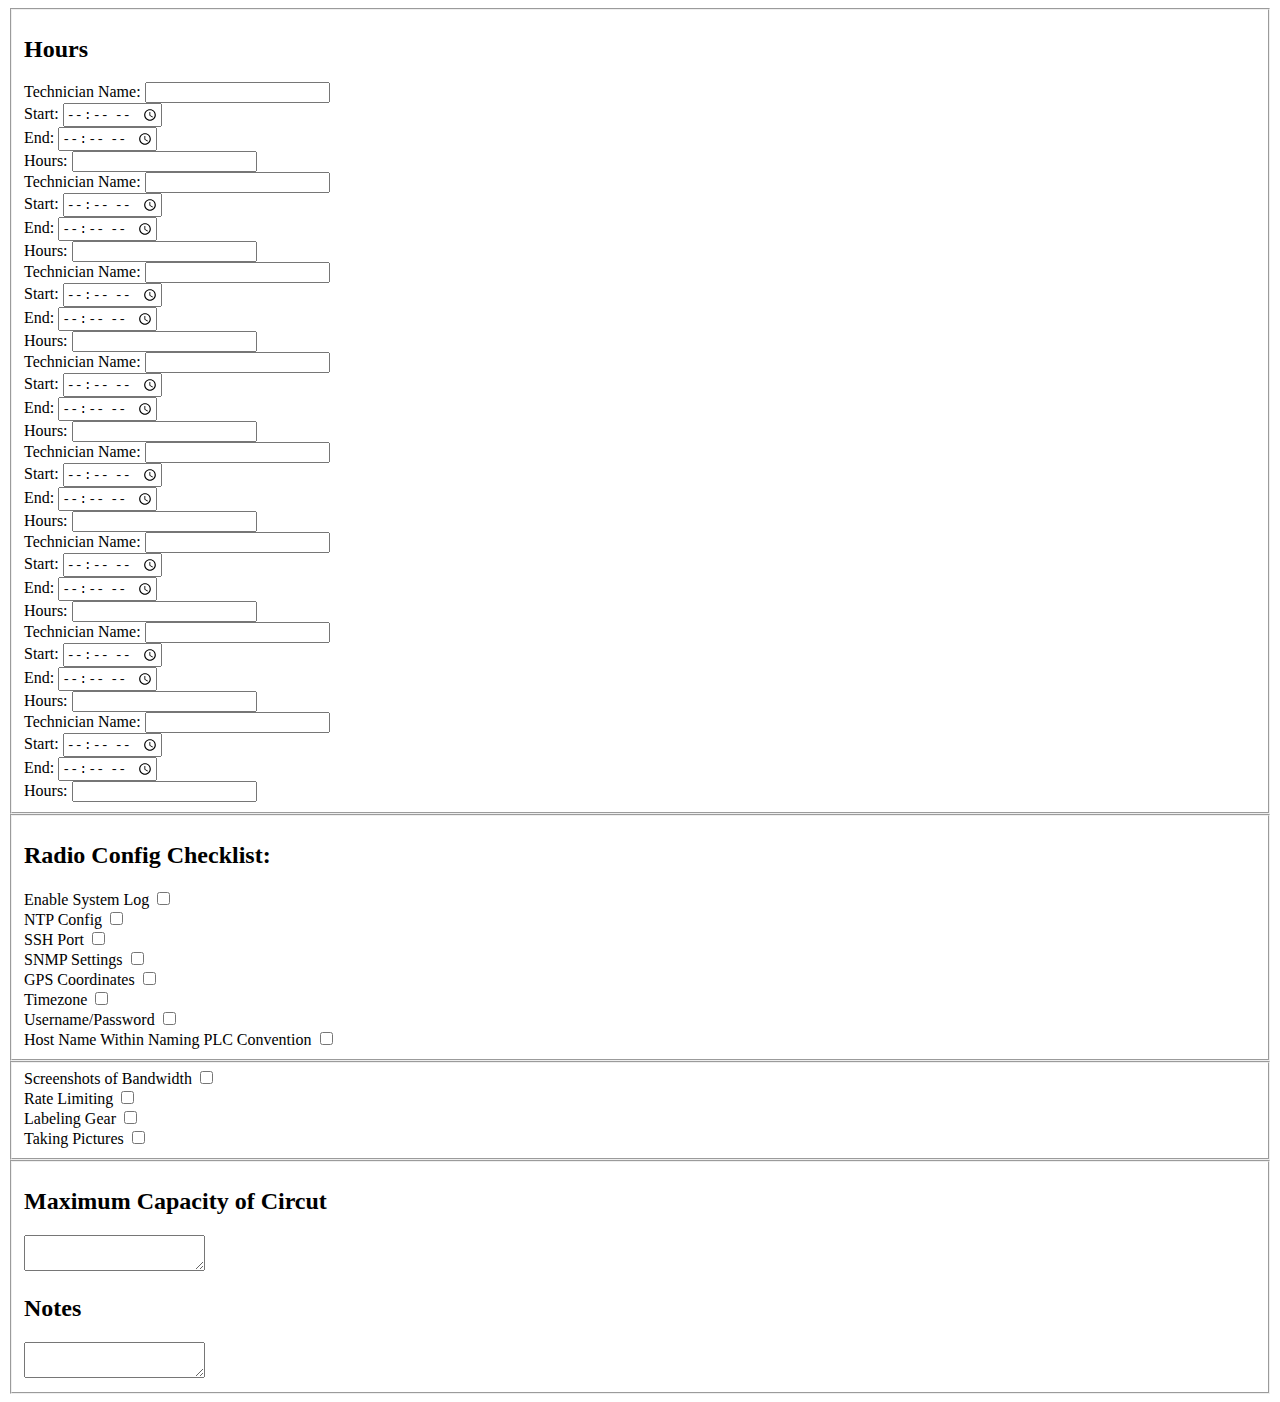
==== cpe.html @ 8f268c2c "Add files via upload" ====
<!DOCTYPE html>
<head>
	<title>CPE Install</title>
</head>
<body>
	<form action="/php" name="cpe">
		<fieldset id="hours">
			<h2>Hours</h2>
			<label>Technician Name:</label>
			<input type="text" name="name">
			<br />
			<label>Start:</label>
			<input type="time" name="name">
			<br />
			<label>End:</label>
			<input type="time" name="phone">
			<br />
			<label>Hours:</label>
			<input type="text" name="email">
			<br />
			<label>Technician Name:</label>
			<input type="text" name="name">
			<br />
			<label>Start:</label>
			<input type="time" name="name">
			<br />
			<label>End:</label>
			<input type="time" name="phone">
			<br />
			<label>Hours:</label>
			<input type="text" name="email">
			<br />
			<label>Technician Name:</label>
			<input type="text" name="name">
			<br />
			<label>Start:</label>
			<input type="time" name="name">
			<br />
			<label>End:</label>
			<input type="time" name="phone">
			<br />
			<label>Hours:</label>
			<input type="text" name="email">
			<br />
			<label>Technician Name:</label>
			<input type="text" name="name">
			<br />
			<label>Start:</label>
			<input type="time" name="name">
			<br />
			<label>End:</label>
			<input type="time" name="phone">
			<br />
			<label>Hours:</label>
			<input type="text" name="email">
			<br />
			<label>Technician Name:</label>
			<input type="text" name="name">
			<br />
			<label>Start:</label>
			<input type="time" name="name">
			<br />
			<label>End:</label>
			<input type="time" name="phone">
			<br />
			<label>Hours:</label>
			<input type="text" name="email">
			<br />
			<label>Technician Name:</label>
			<input type="text" name="name">
			<br />
			<label>Start:</label>
			<input type="time" name="name">
			<br />
			<label>End:</label>
			<input type="time" name="phone">
			<br />
			<label>Hours:</label>
			<input type="text" name="email">
			<br />
			<label>Technician Name:</label>
			<input type="text" name="name">
			<br />
			<label>Start:</label>
			<input type="time" name="name">
			<br />
			<label>End:</label>
			<input type="time" name="phone">
			<br />
			<label>Hours:</label>
			<input type="text" name="email">
			<br />
			<label>Technician Name:</label>
			<input type="text" name="name">
			<br />
			<label>Start:</label>
			<input type="time" name="name">
			<br />
			<label>End:</label>
			<input type="time" name="phone">
			<br />
			<label>Hours:</label>
			<input type="text" name="email">
		</fieldset>
		<fieldset id="radio">
			<h2>Radio Config Checklist:</h2>
			<label>Enable System Log</label>
			<input type="checkbox" name="g">
			<br />
			<label>NTP Config</label>
			<input type="checkbox" name="g">
			<br />
			<label>SSH Port</label>
			<input type="checkbox" name="g">
			<br />
			<label>SNMP Settings</label>
			<input type="checkbox" name="g">
			<br />
			<label>GPS Coordinates</label>
			<input type="checkbox" name="g">
			<br />
			<label>Timezone</label>
			<input type="checkbox" name="g">
			<br />
			<label>Username/Password</label>
			<input type="checkbox" name="g">
			<br />
			<label>Host Name Within Naming PLC Convention</label>
			<input type="checkbox" name="g">
		</fieldset>
		<fieldset id="checklist">
			<label>Screenshots of Bandwidth</label>
			<input type="checkbox" name="g">
			<br />
			<label>Rate Limiting</label>
			<input type="checkbox" name="g">
			<br />
			<label>Labeling Gear</label>
			<input type="checkbox" name="g">
			<br />
			<label>Taking Pictures</label>
			<input type="checkbox" name="g">
		</fieldset>
		<fieldset id="notes">
			<h2>Maximum Capacity of Circut</h2>
			<textarea name="circuit" form="cpe">
			</textarea>
			<h2>Notes</h2>
			<textarea name="notes" form="cpe">
			</textarea>
		</fieldset>
	</form>
</body>
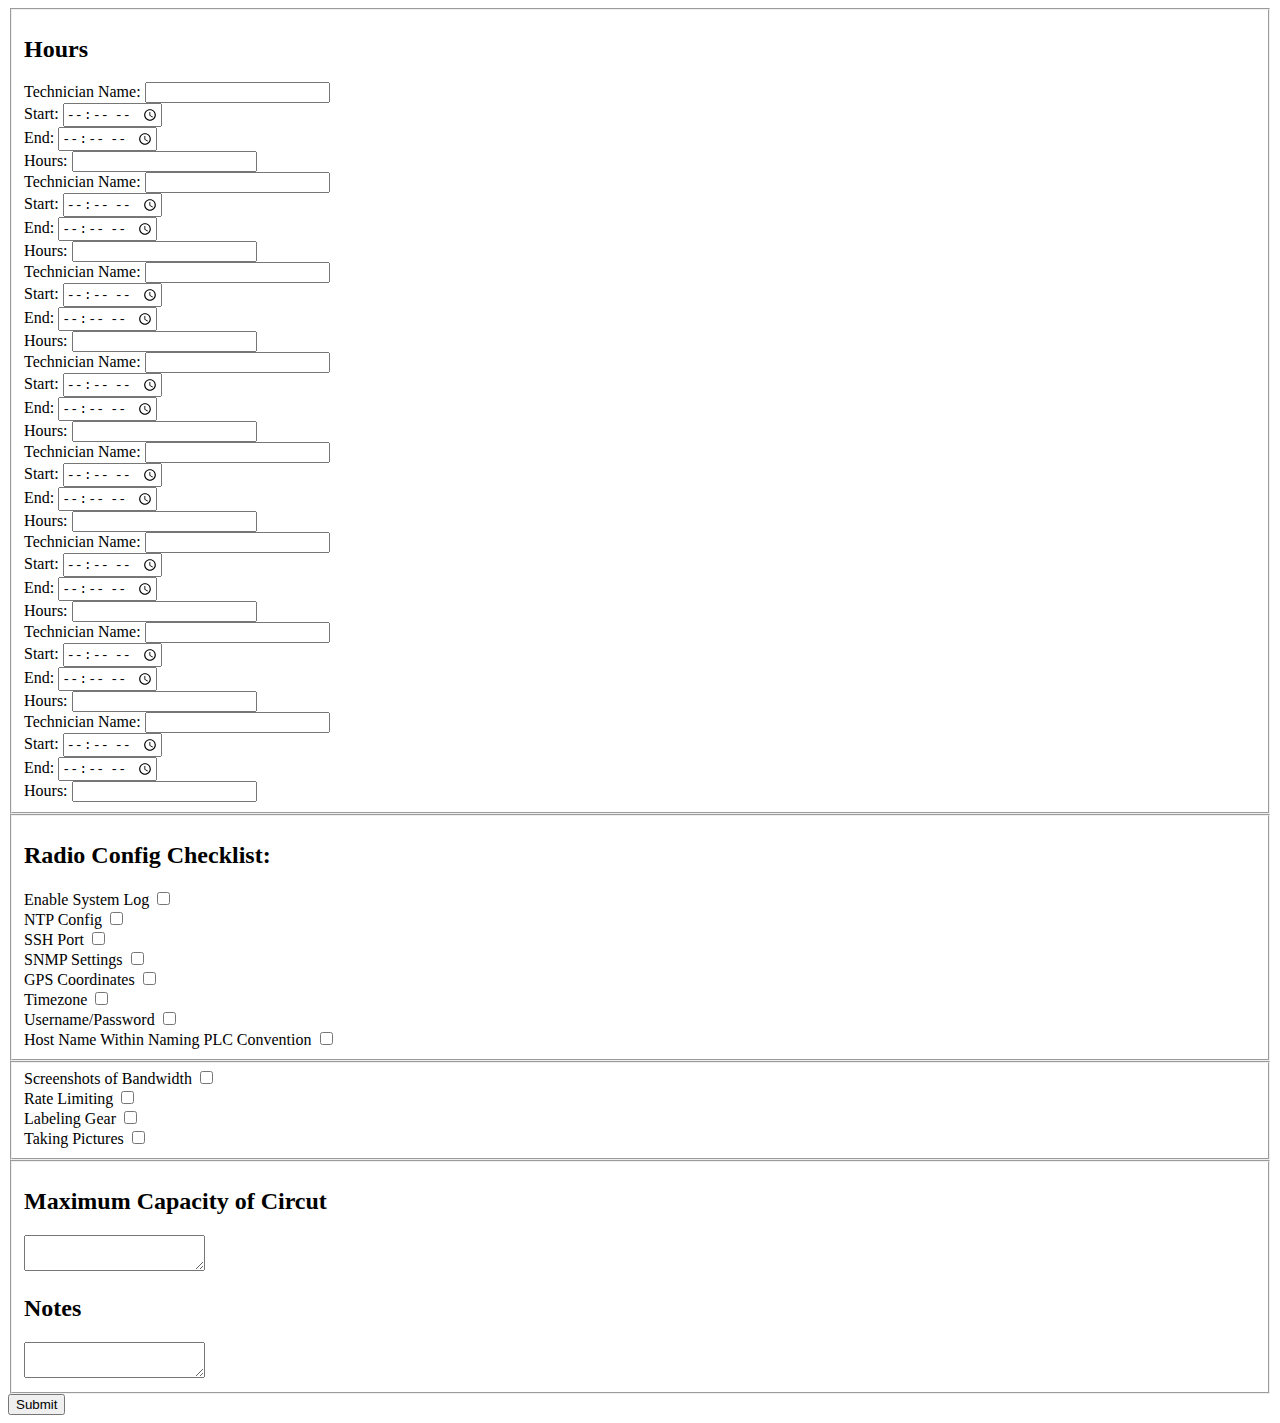
==== commit 3b83c563: "Update cpe.html" ====
--- a/cpe.html
+++ b/cpe.html
@@ -3,7 +3,7 @@
 	<title>CPE Install</title>
 </head>
 <body>
-	<form action="/php" name="cpe">
+	<form action="/php" method="post" name="cpe">
 		<fieldset id="hours">
 			<h2>Hours</h2>
 			<label>Technician Name:</label>
@@ -149,5 +149,6 @@
 			<textarea name="notes" form="cpe">
 			</textarea>
 		</fieldset>
+		<input type="submit" value="Submit">
 	</form>
-</body>+</body>
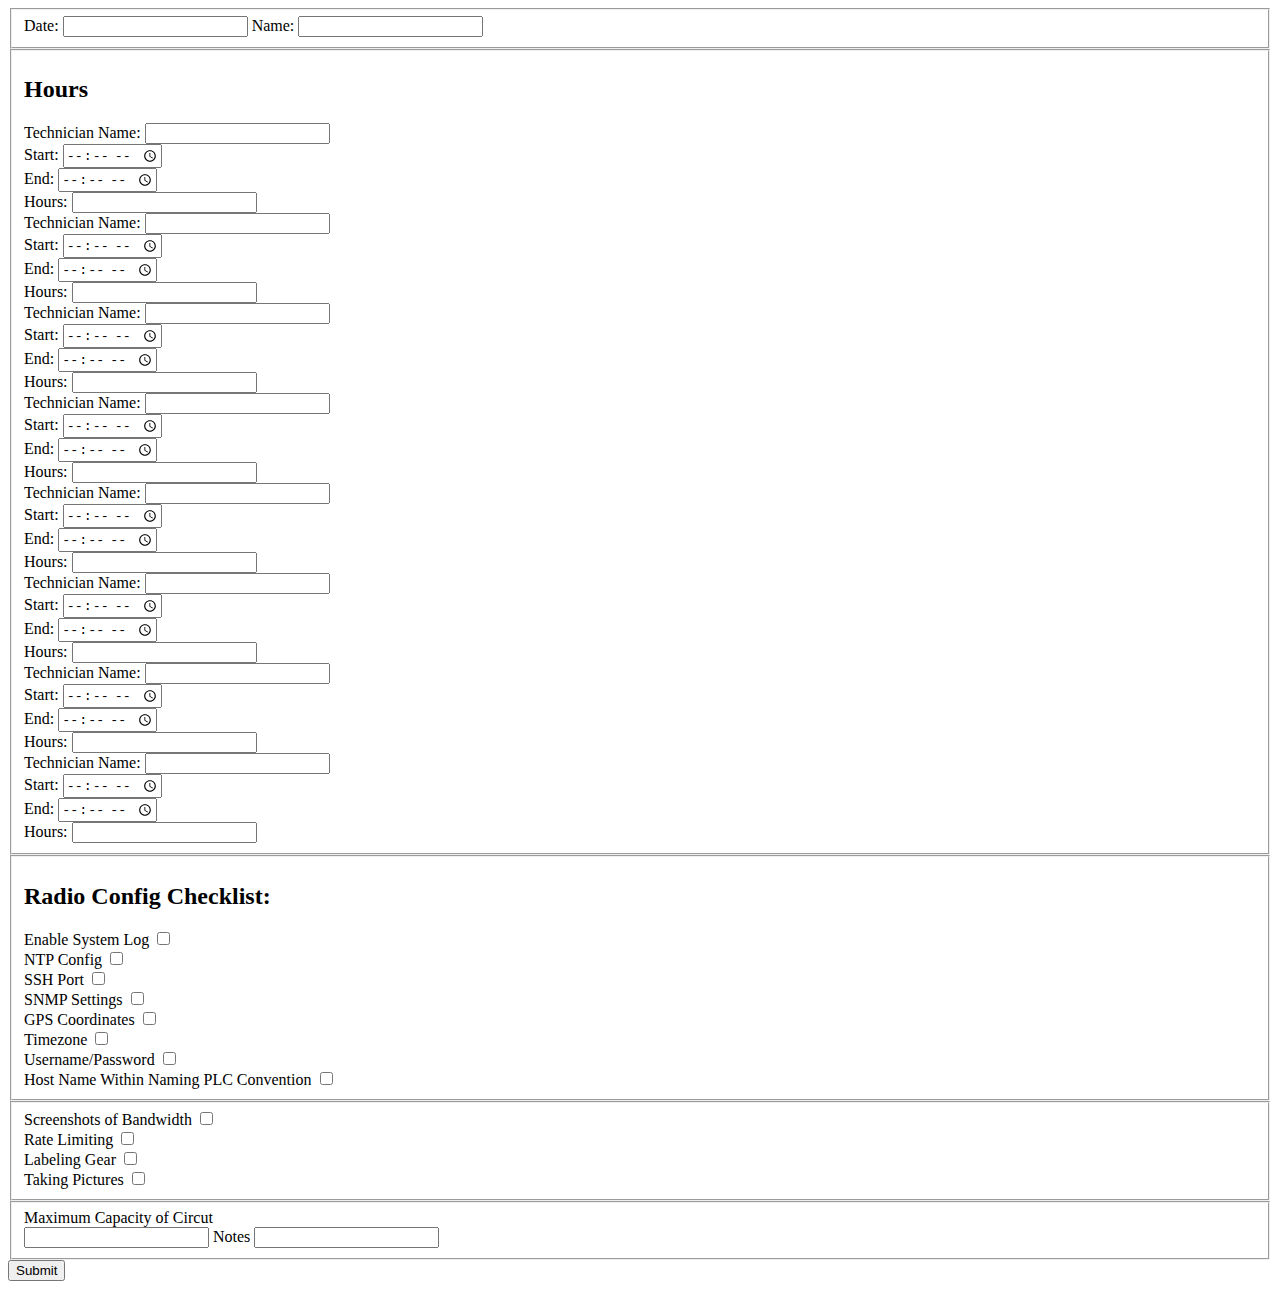
==== commit 7dd78e3f: "Add files via upload" ====
--- a/cpe.html
+++ b/cpe.html
@@ -3,152 +3,158 @@
 	<title>CPE Install</title>
 </head>
 <body>
-	<form action="/php" method="post" name="cpe">
+	<form action="submitCPE.php" method="post" name="cpe">
+		<input type="hidden" name="vl1" value="1">
+		<fieldset id="opener">
+			<label>Date:</label>
+			<input type="text" name="vl2">
+			<label>Name:</label>
+			<input type="text" name="vl3">
+		</fieldset>
 		<fieldset id="hours">
 			<h2>Hours</h2>
 			<label>Technician Name:</label>
-			<input type="text" name="name">
+			<input type="text" name="vl4">
 			<br />
 			<label>Start:</label>
-			<input type="time" name="name">
+			<input type="time" name="vl5">
 			<br />
 			<label>End:</label>
-			<input type="time" name="phone">
+			<input type="time" name="vl6">
 			<br />
 			<label>Hours:</label>
-			<input type="text" name="email">
+			<input type="text" name="vl7">
 			<br />
 			<label>Technician Name:</label>
-			<input type="text" name="name">
+			<input type="text" name="vl8">
 			<br />
 			<label>Start:</label>
-			<input type="time" name="name">
+			<input type="time" name="vl9">
 			<br />
 			<label>End:</label>
-			<input type="time" name="phone">
+			<input type="time" name="vl10">
 			<br />
 			<label>Hours:</label>
-			<input type="text" name="email">
+			<input type="text" name="vl11">
 			<br />
 			<label>Technician Name:</label>
-			<input type="text" name="name">
+			<input type="text" name="vl12">
 			<br />
 			<label>Start:</label>
-			<input type="time" name="name">
+			<input type="time" name="vl13">
 			<br />
 			<label>End:</label>
-			<input type="time" name="phone">
+			<input type="time" name="vl14">
 			<br />
 			<label>Hours:</label>
-			<input type="text" name="email">
+			<input type="text" name="vl15">
 			<br />
 			<label>Technician Name:</label>
-			<input type="text" name="name">
+			<input type="text" name="vl16">
 			<br />
 			<label>Start:</label>
-			<input type="time" name="name">
+			<input type="time" name="vl17">
 			<br />
 			<label>End:</label>
-			<input type="time" name="phone">
+			<input type="time" name="vl18">
 			<br />
 			<label>Hours:</label>
-			<input type="text" name="email">
+			<input type="text" name="vl19">
 			<br />
 			<label>Technician Name:</label>
-			<input type="text" name="name">
+			<input type="text" name="vl20">
 			<br />
 			<label>Start:</label>
-			<input type="time" name="name">
+			<input type="time" name="vl21">
 			<br />
 			<label>End:</label>
-			<input type="time" name="phone">
+			<input type="time" name="vl22">
 			<br />
 			<label>Hours:</label>
-			<input type="text" name="email">
+			<input type="text" name="vl23">
 			<br />
 			<label>Technician Name:</label>
-			<input type="text" name="name">
+			<input type="text" name="vl24">
 			<br />
 			<label>Start:</label>
-			<input type="time" name="name">
+			<input type="time" name="vl25">
 			<br />
 			<label>End:</label>
-			<input type="time" name="phone">
+			<input type="time" name="vl26">
 			<br />
 			<label>Hours:</label>
-			<input type="text" name="email">
+			<input type="text" name="vl27">
 			<br />
 			<label>Technician Name:</label>
-			<input type="text" name="name">
+			<input type="text" name="vl28">
 			<br />
 			<label>Start:</label>
-			<input type="time" name="name">
+			<input type="time" name="vl29">
 			<br />
 			<label>End:</label>
-			<input type="time" name="phone">
+			<input type="time" name="vl30">
 			<br />
 			<label>Hours:</label>
-			<input type="text" name="email">
+			<input type="text" name="vl31">
 			<br />
 			<label>Technician Name:</label>
-			<input type="text" name="name">
+			<input type="text" name="vl32">
 			<br />
 			<label>Start:</label>
-			<input type="time" name="name">
+			<input type="time" name="vl33">
 			<br />
 			<label>End:</label>
-			<input type="time" name="phone">
+			<input type="time" name="vl34">
 			<br />
 			<label>Hours:</label>
-			<input type="text" name="email">
+			<input type="text" name="vl35">
 		</fieldset>
 		<fieldset id="radio">
 			<h2>Radio Config Checklist:</h2>
 			<label>Enable System Log</label>
-			<input type="checkbox" name="g">
+			<input type="checkbox" name="36">
 			<br />
 			<label>NTP Config</label>
-			<input type="checkbox" name="g">
+			<input type="checkbox" name="37">
 			<br />
 			<label>SSH Port</label>
-			<input type="checkbox" name="g">
+			<input type="checkbox" name="38">
 			<br />
 			<label>SNMP Settings</label>
-			<input type="checkbox" name="g">
+			<input type="checkbox" name="39">
 			<br />
 			<label>GPS Coordinates</label>
-			<input type="checkbox" name="g">
+			<input type="checkbox" name="40">
 			<br />
 			<label>Timezone</label>
-			<input type="checkbox" name="g">
+			<input type="checkbox" name="41">
 			<br />
 			<label>Username/Password</label>
-			<input type="checkbox" name="g">
+			<input type="checkbox" name="42">
 			<br />
 			<label>Host Name Within Naming PLC Convention</label>
-			<input type="checkbox" name="g">
+			<input type="checkbox" name="43">
 		</fieldset>
 		<fieldset id="checklist">
 			<label>Screenshots of Bandwidth</label>
-			<input type="checkbox" name="g">
+			<input type="checkbox" name="44">
 			<br />
 			<label>Rate Limiting</label>
-			<input type="checkbox" name="g">
+			<input type="checkbox" name="45">
 			<br />
 			<label>Labeling Gear</label>
-			<input type="checkbox" name="g">
+			<input type="checkbox" name="46">
 			<br />
 			<label>Taking Pictures</label>
-			<input type="checkbox" name="g">
+			<input type="checkbox" name="47">
 		</fieldset>
 		<fieldset id="notes">
-			<h2>Maximum Capacity of Circut</h2>
-			<textarea name="circuit" form="cpe">
-			</textarea>
-			<h2>Notes</h2>
-			<textarea name="notes" form="cpe">
-			</textarea>
+			<label>Maximum Capacity of Circut</label>
+			<br />
+			<input name="circuit" form="48">
+			<label>Notes</label>
+			<input name="notes" form="49">
 		</fieldset>
 		<input type="submit" value="Submit">
 	</form>
-</body>
+</body>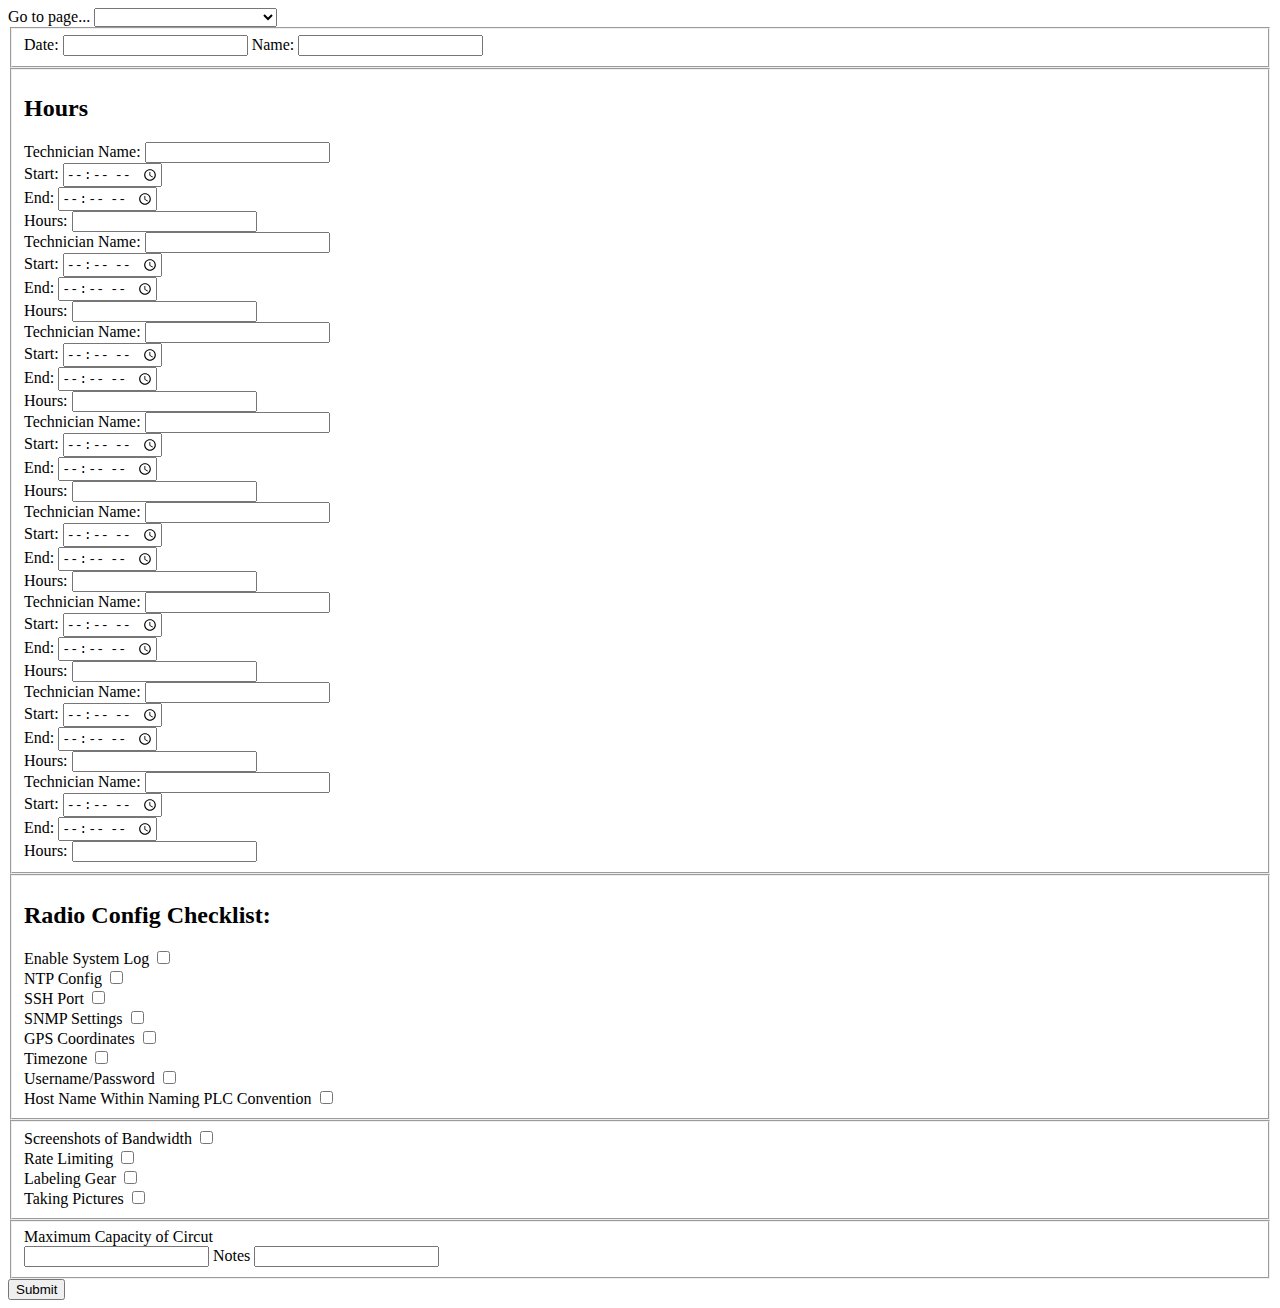
==== commit c5e47a2c: "Update cpe.html" ====
--- a/cpe.html
+++ b/cpe.html
@@ -3,6 +3,18 @@
 	<title>CPE Install</title>
 </head>
 <body>
+	Go to page...
+	<select onchange="window.location=this.options[this.selectedIndex].value">
+		<option value=""></option>
+		<option value="sales.html">Sales Call Form</option>
+		<option value="plotting.html">Plotting Form</option>
+		<option value="onsite.html">Onsite Survey</option>
+		<option value="customer.html">Customer Details</option>
+		<option value="installation.html">Installation Instructions</option>
+		<option value="cpe.html">CPE Installation</option>
+		<option value="distribution.html">Distribution Site Installation</option>
+		<option value="post.html">Post Installation</option>
+    	</select>
 	<form action="submitCPE.php" method="post" name="cpe">
 		<input type="hidden" name="vl1" value="1">
 		<fieldset id="opener">
@@ -157,4 +169,4 @@
 		</fieldset>
 		<input type="submit" value="Submit">
 	</form>
-</body>+</body>
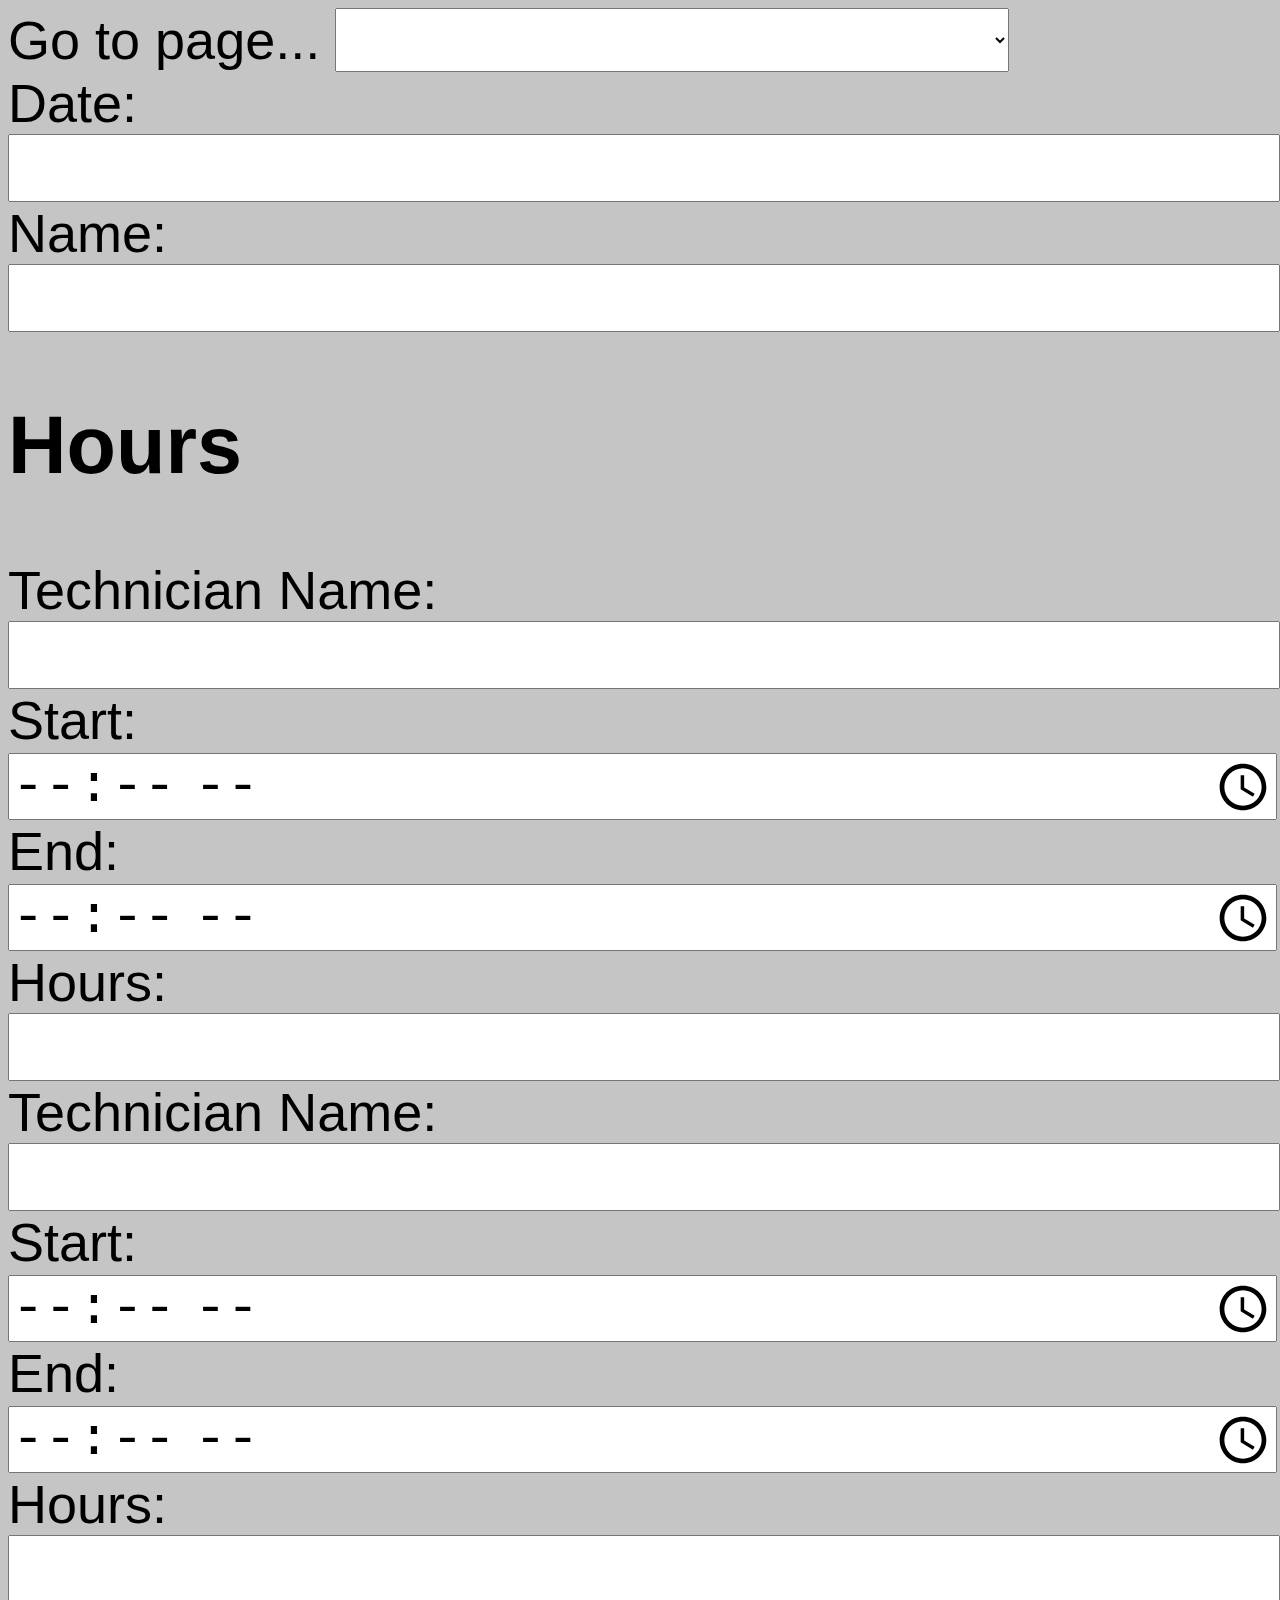
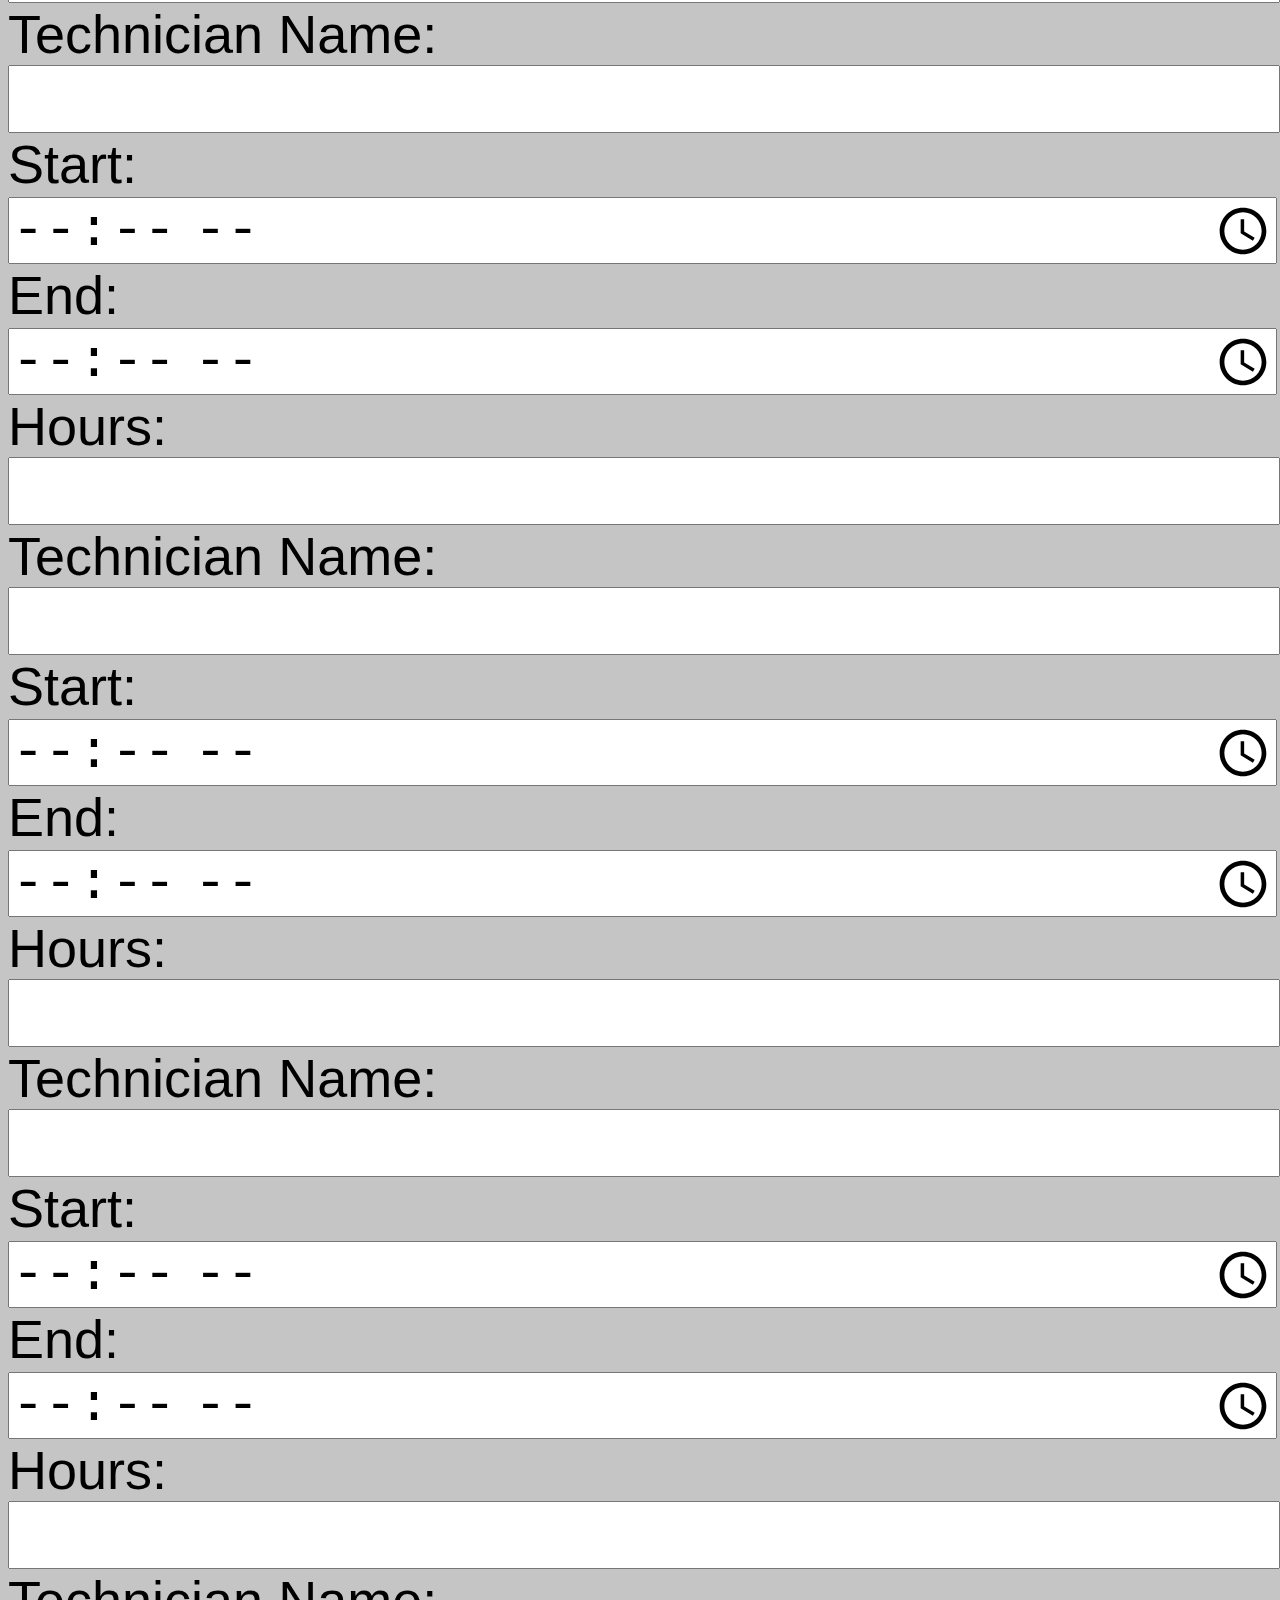
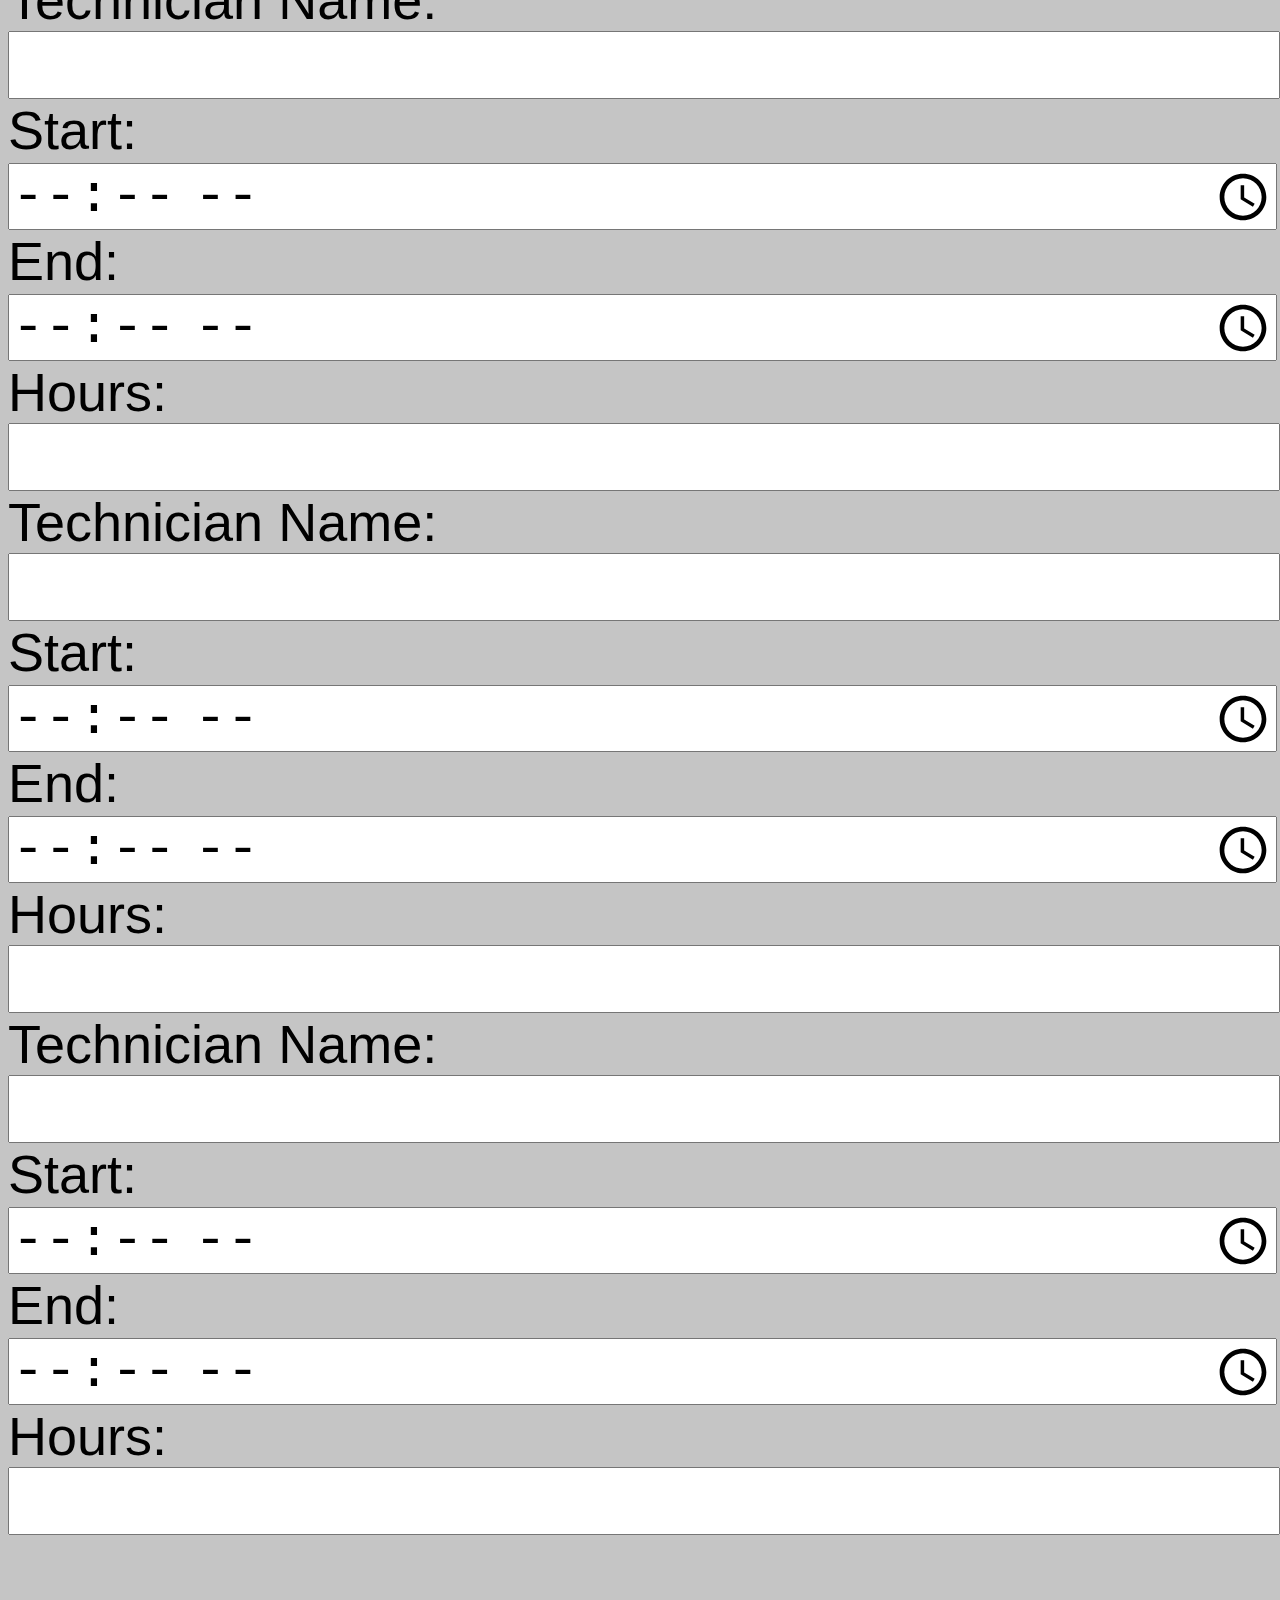
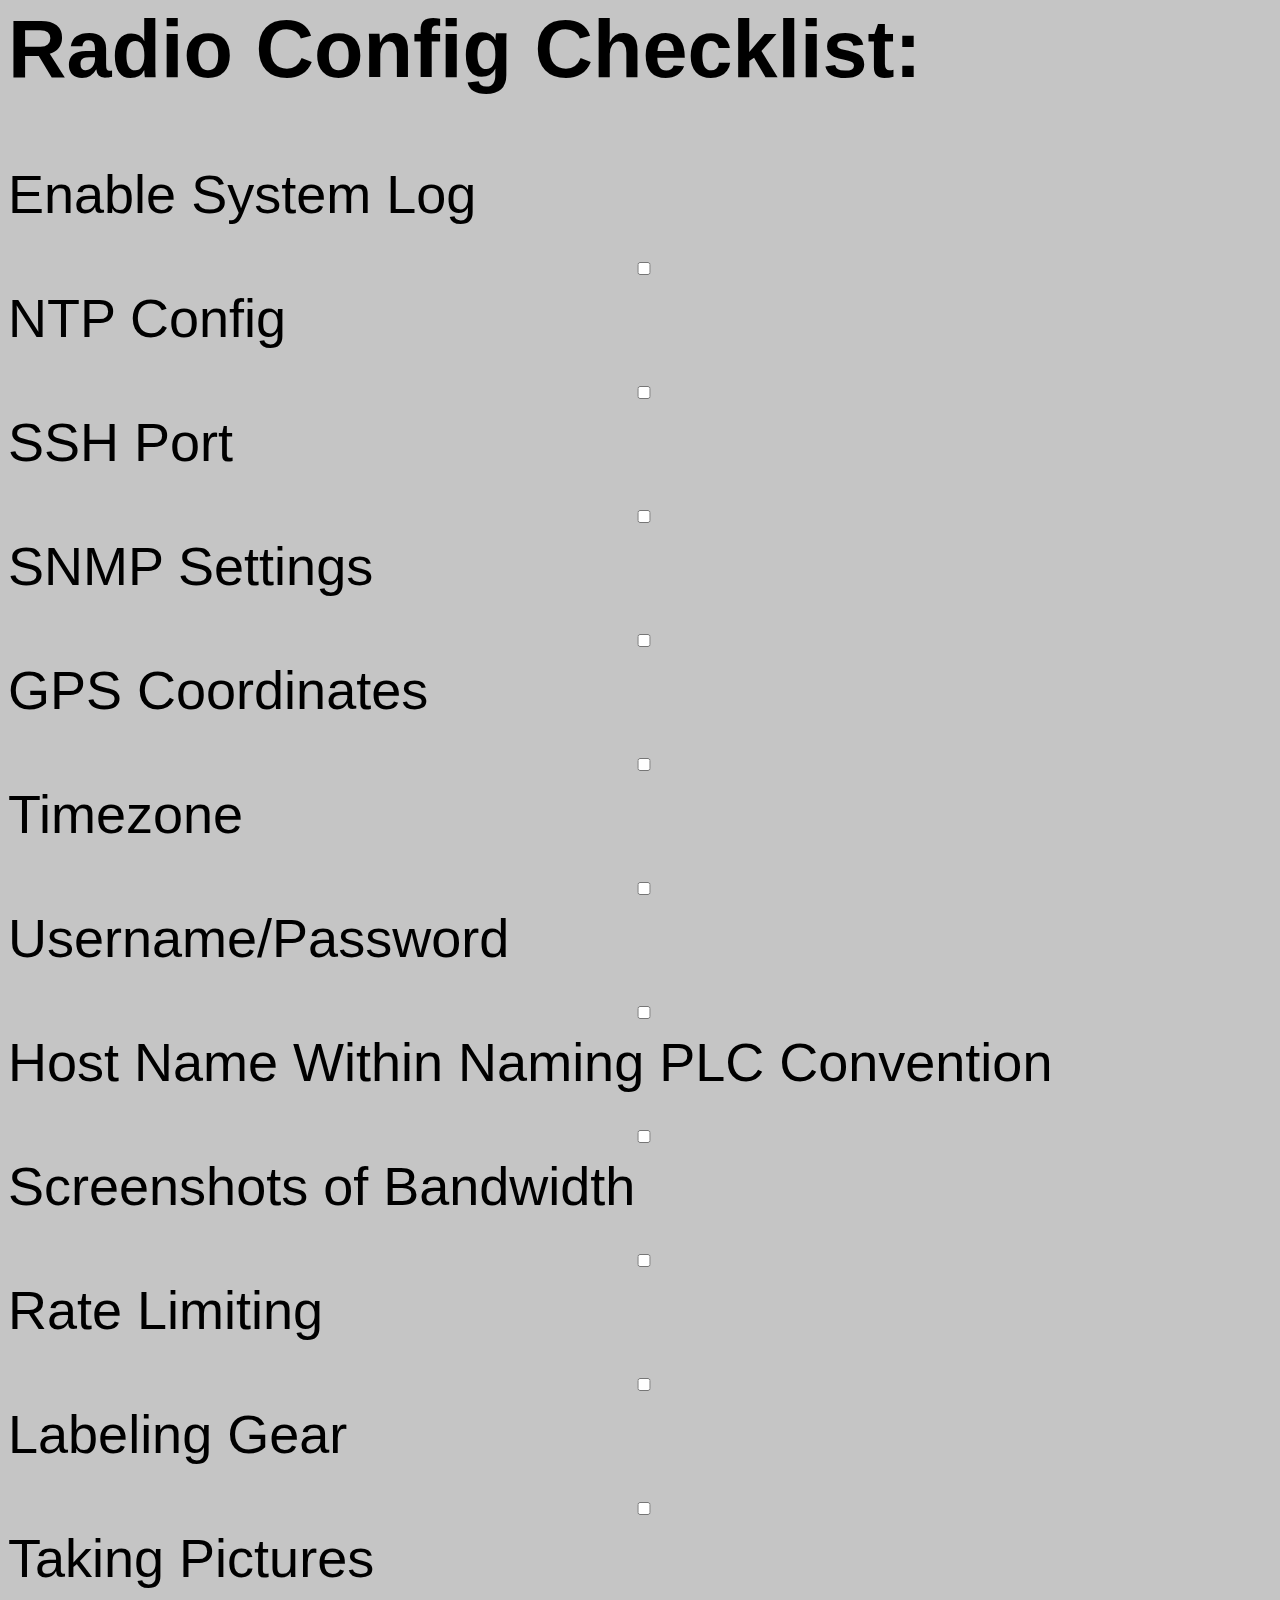
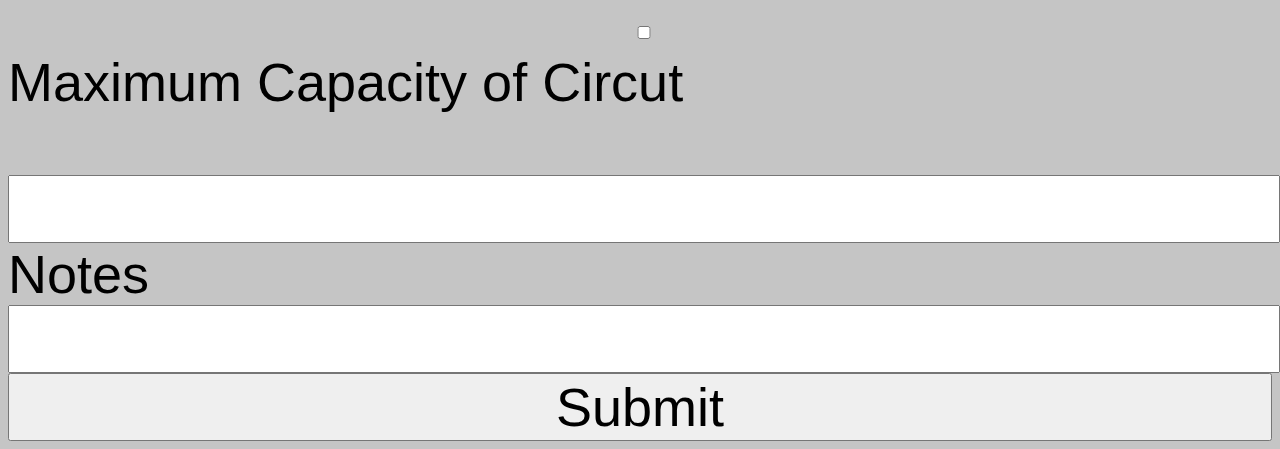
==== commit 5cda19a9: "Update cpe.html" ====
--- a/cpe.html
+++ b/cpe.html
@@ -1,6 +1,27 @@
 <!DOCTYPE html>
 <head>
 	<title>CPE Install</title>
+	<style>
+		body, html {
+			background-color: #C5C5C5;
+			font-family: sans-serif;
+		}
+		body, html, label, input, select {
+			font-size: 6vh;
+		}
+		fieldset {
+			width: 100%;
+			border: none;
+			padding: 0;
+			margin: 0;
+		}
+		label {
+			display: block;
+		}
+		input {
+			width: 100%;
+		}
+	</style>
 </head>
 <body>
 	Go to page...
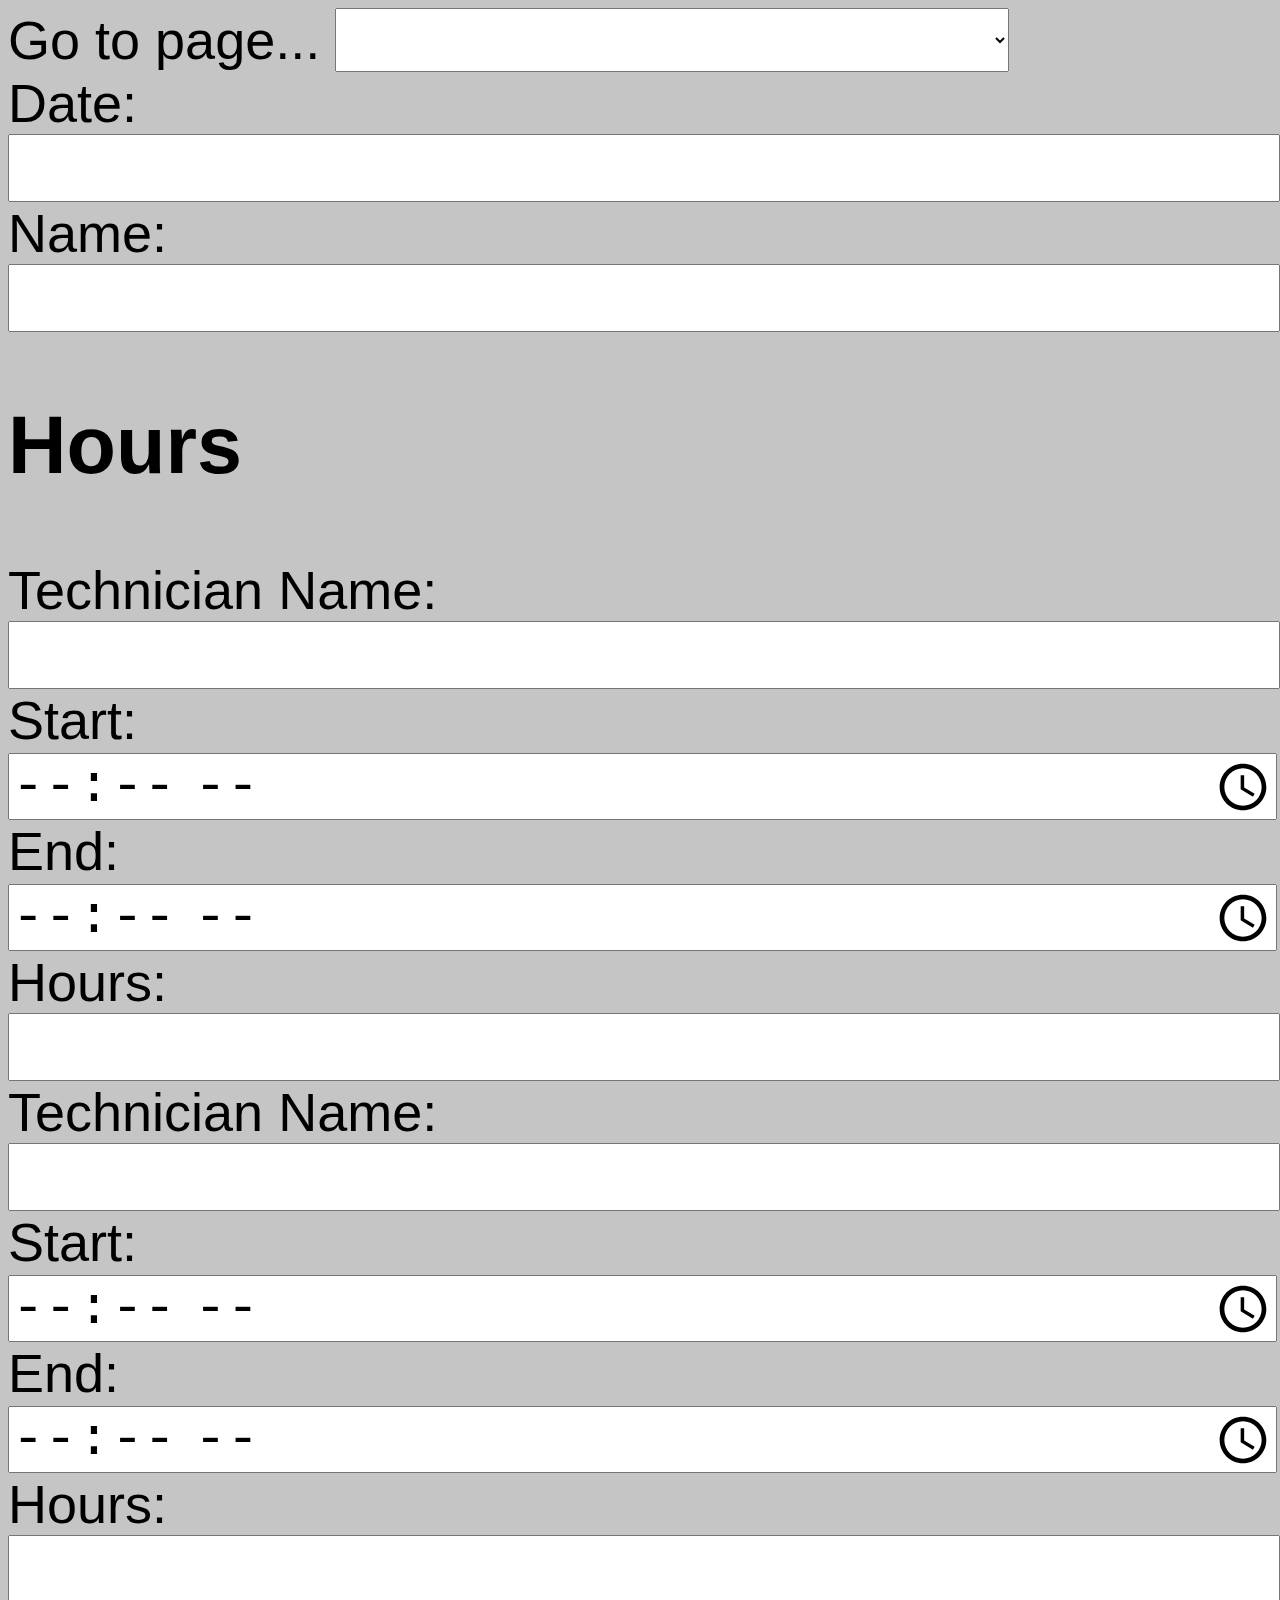
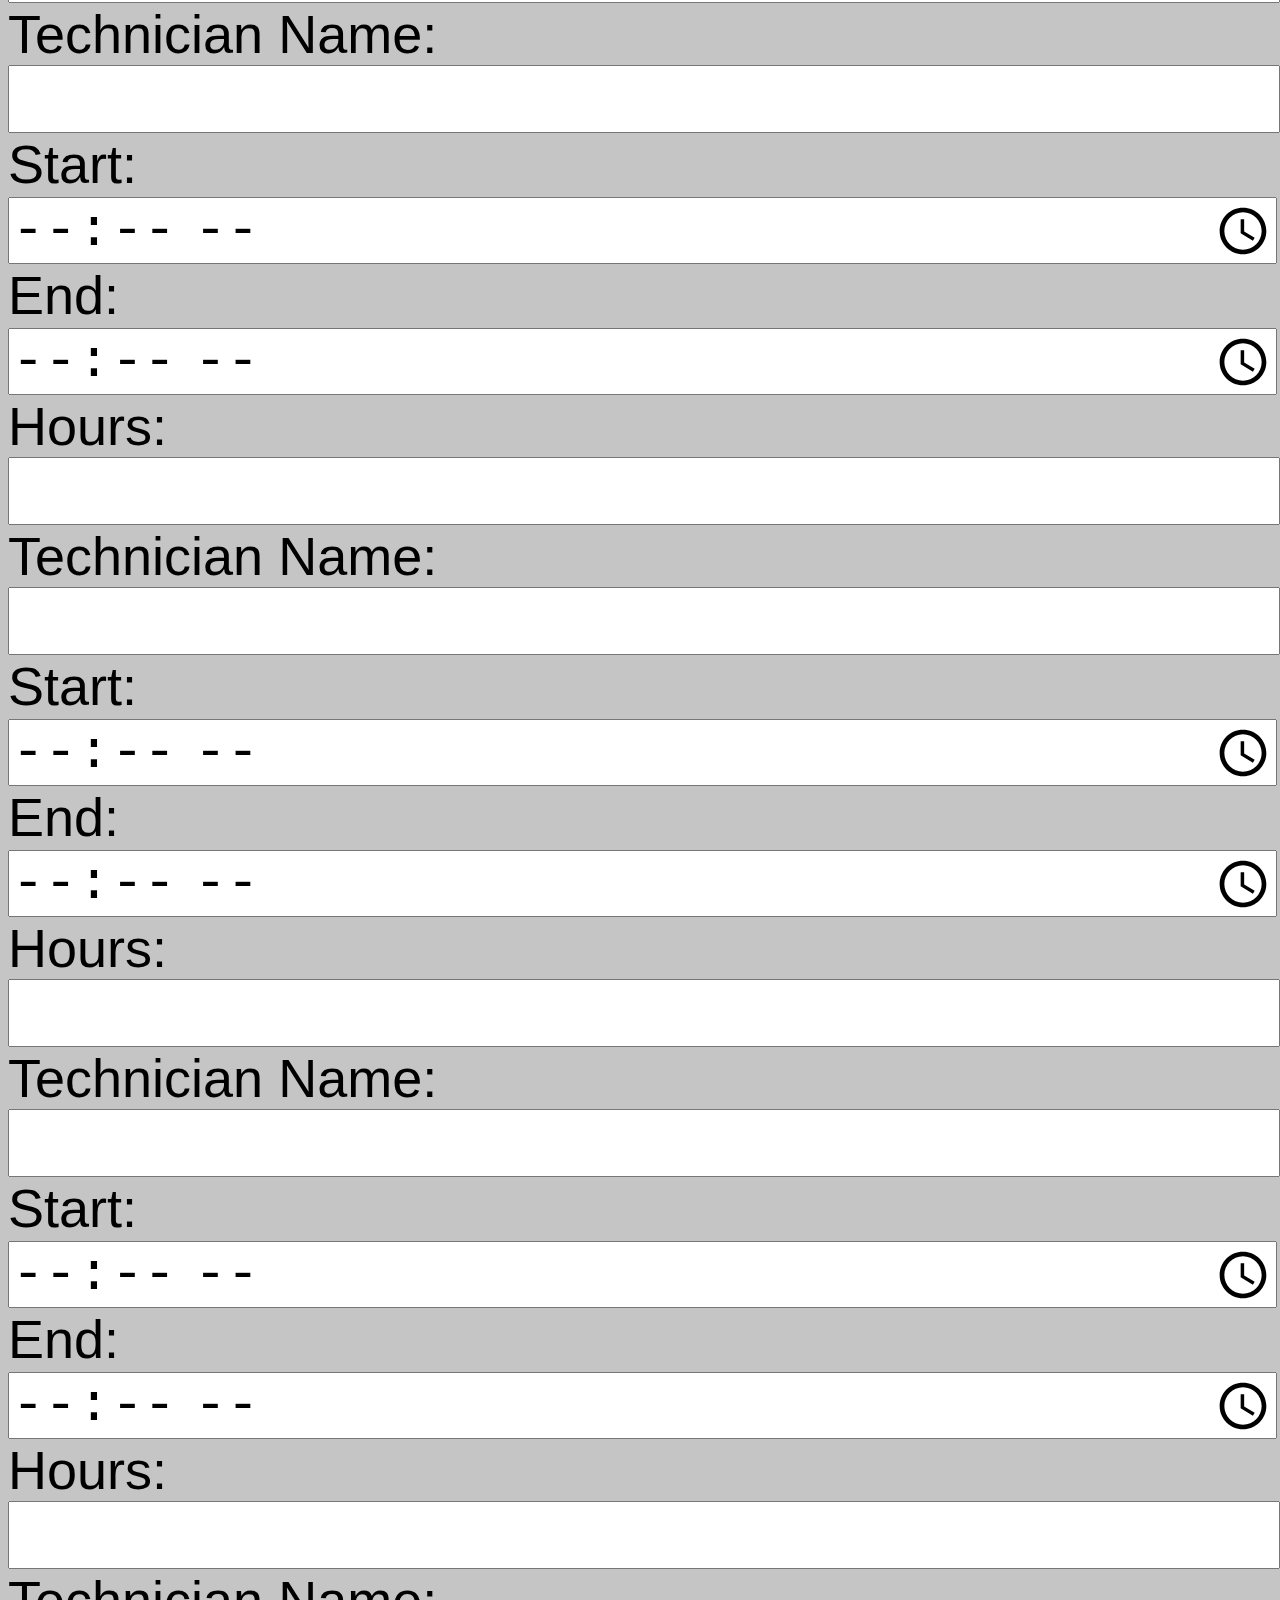
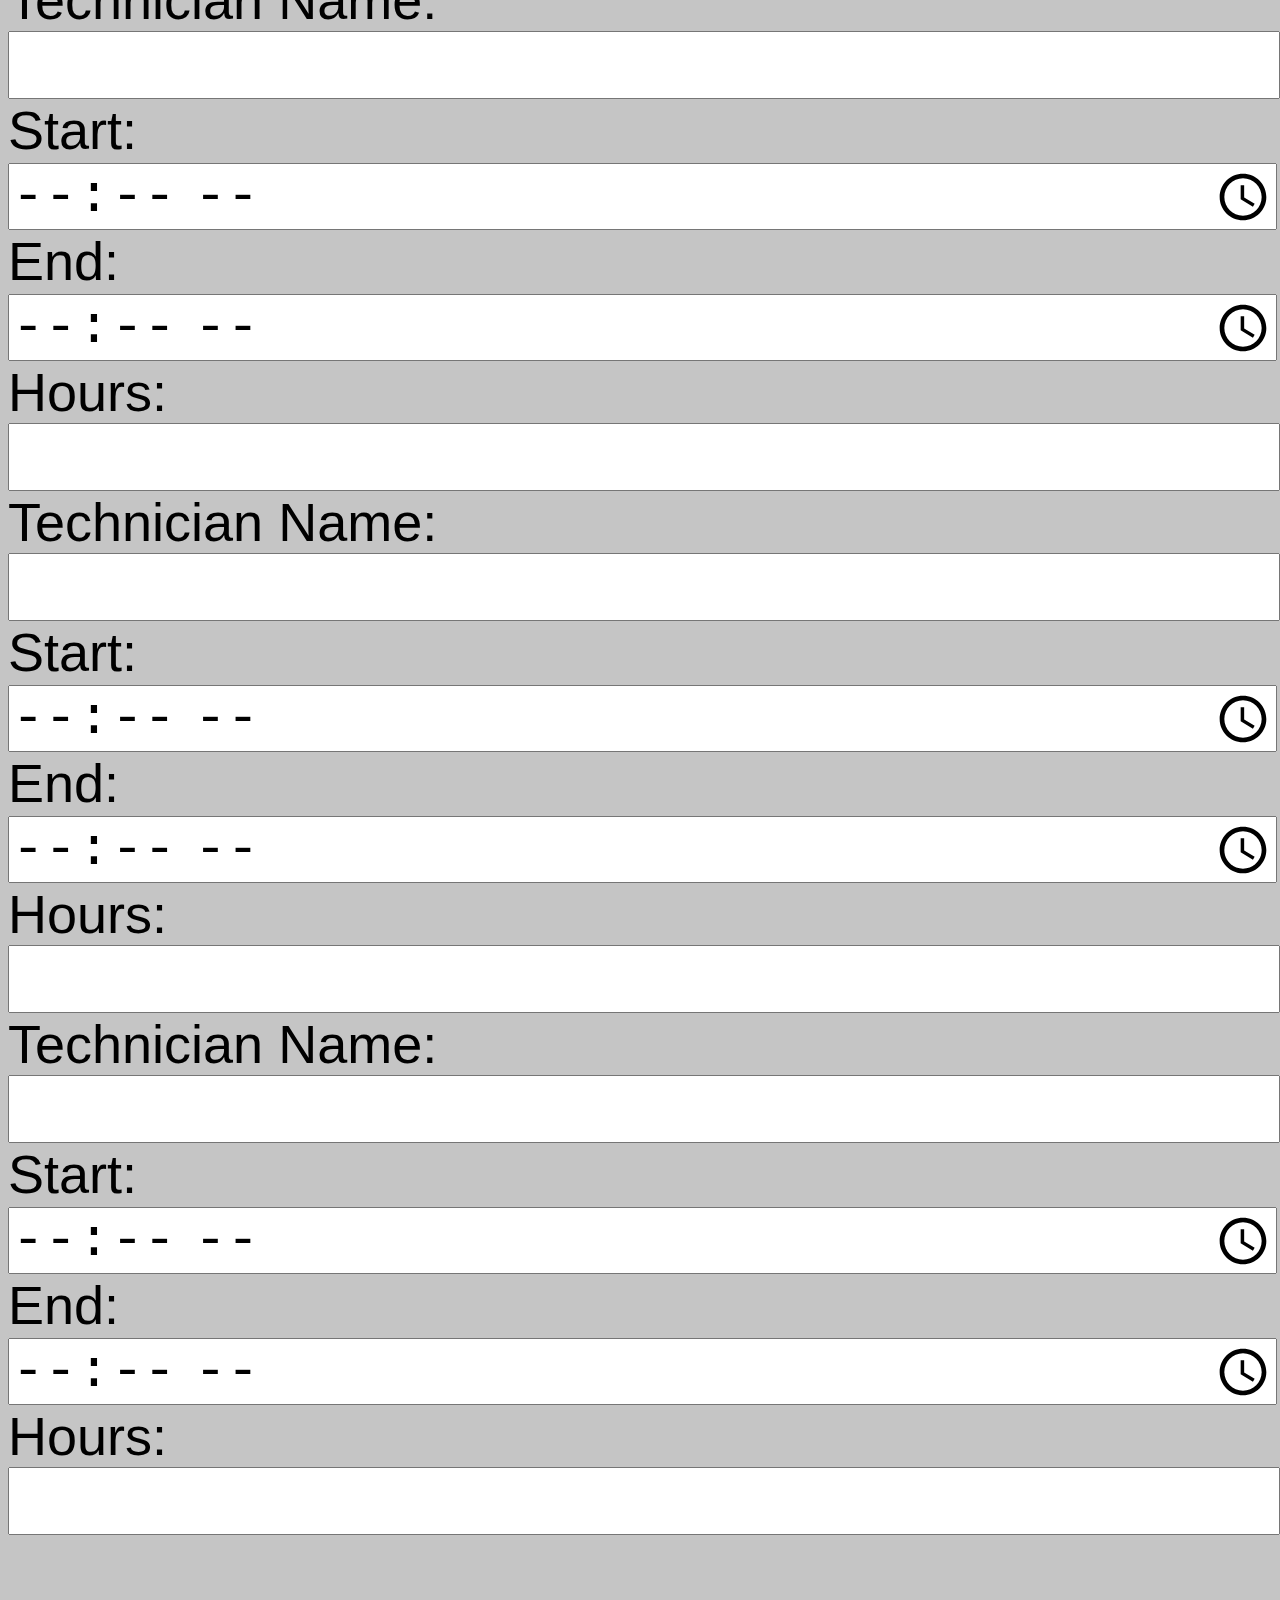
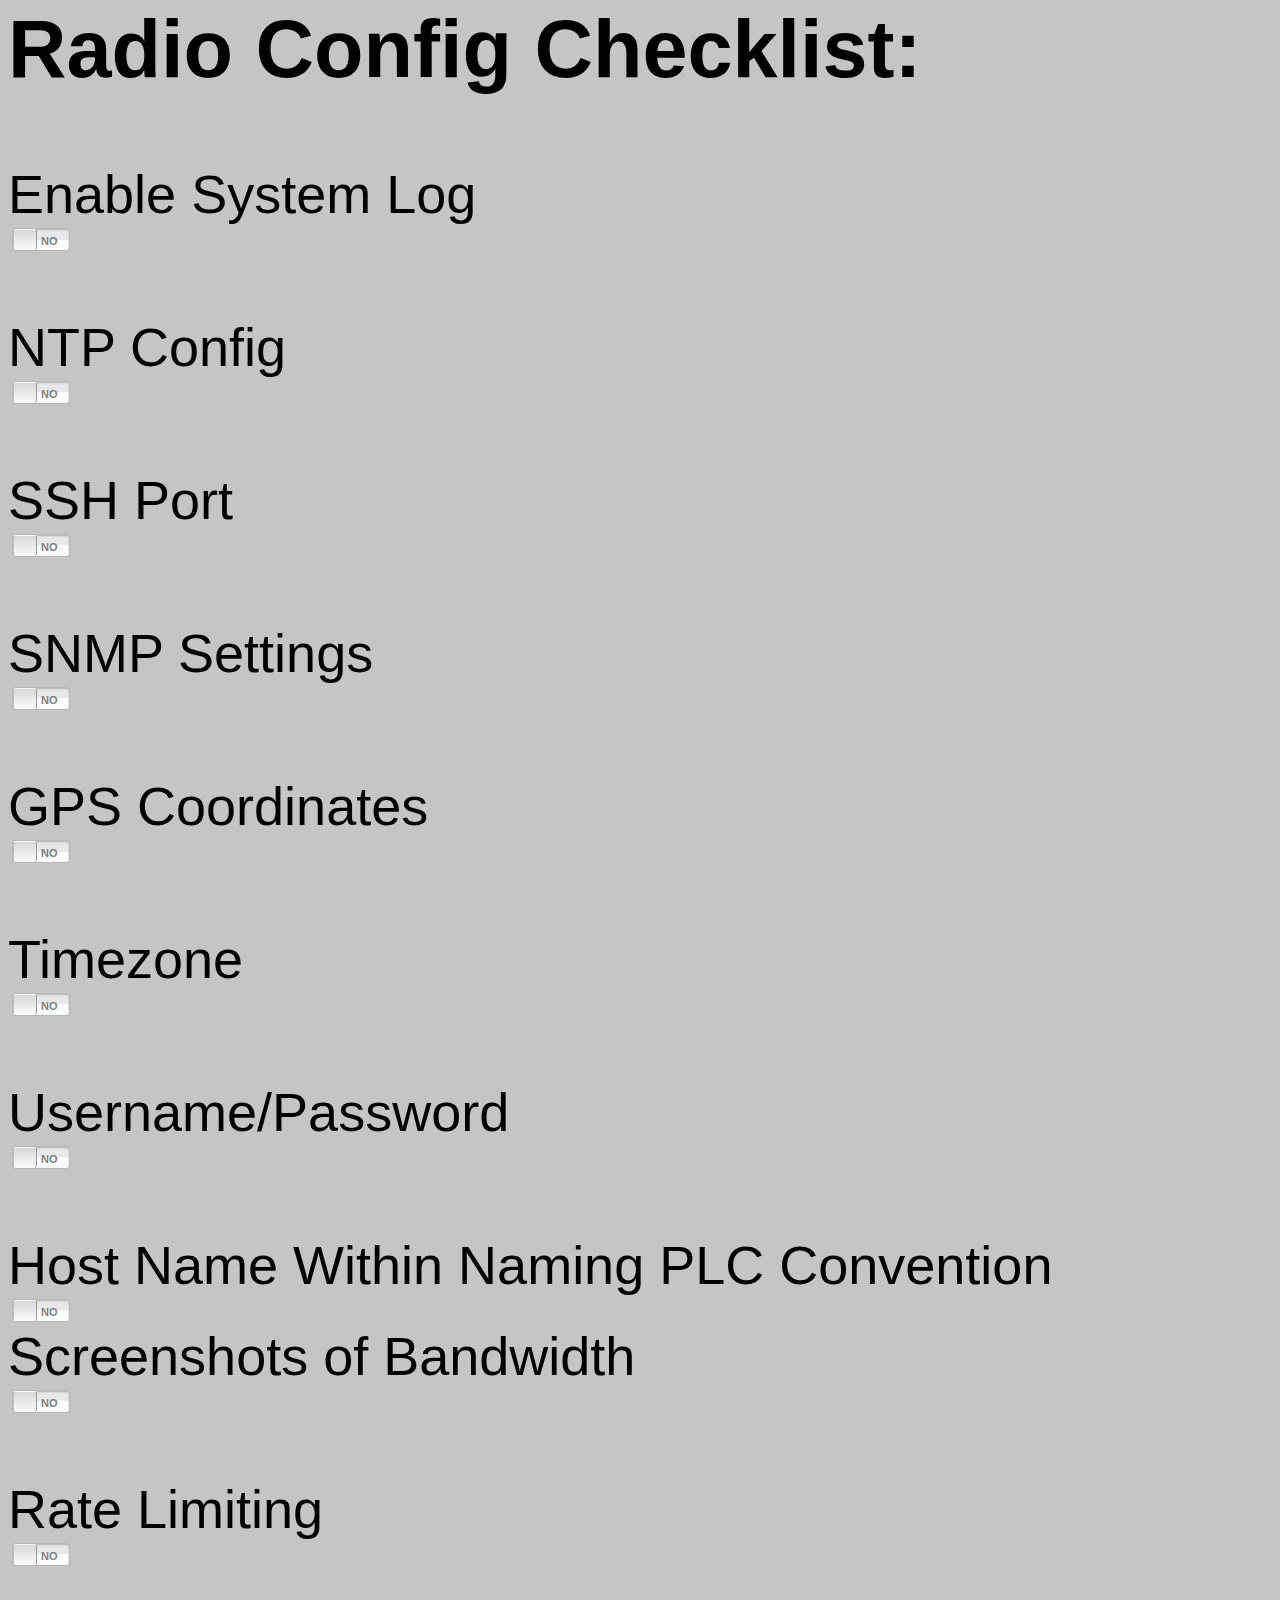
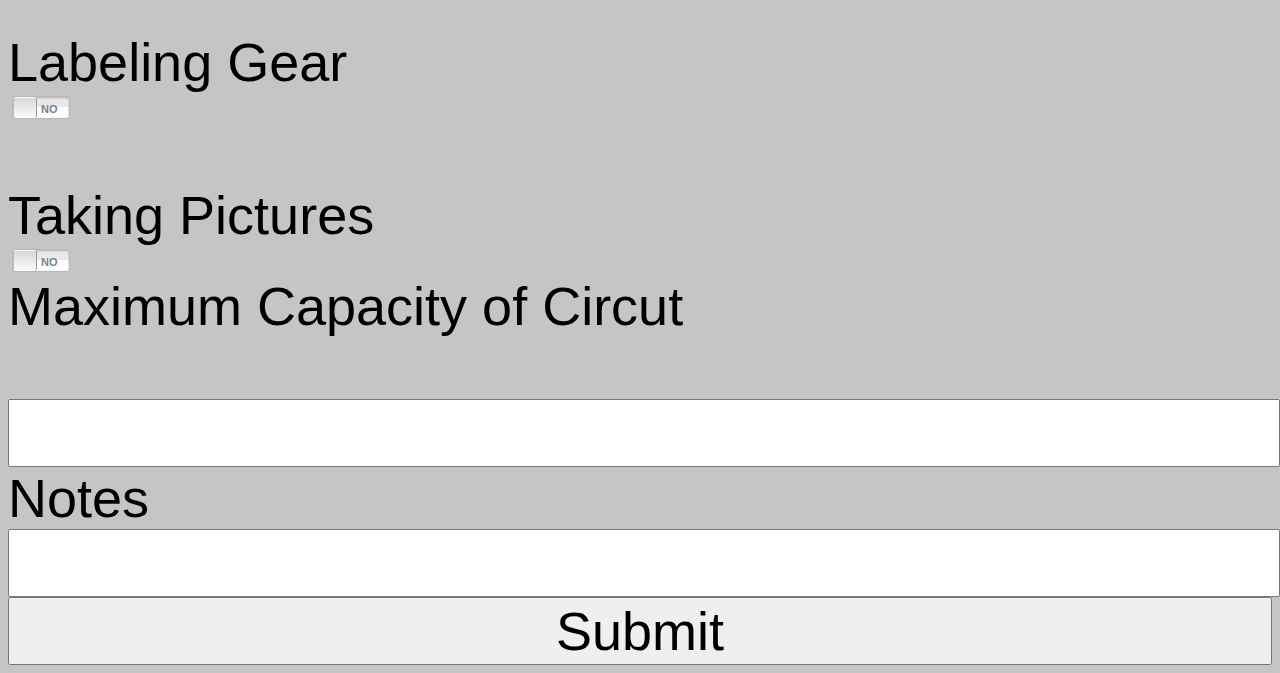
==== commit 9f7116d8: "Update cpe.html" ====
--- a/cpe.html
+++ b/cpe.html
@@ -17,6 +17,62 @@
 		}
 		label {
 			display: block;
+		}
+		input[type=checkbox] {
+			outline: none;
+			width: 58px;
+			height: 23px;
+			font-size: 11px;
+			line-height: 2;
+			display: block;
+			font-weight: bold;
+			border-radius: 3px;
+			border: 1px solid #B9B9B9;
+			-webkit-appearance: none;
+			background-image: -webkit-gradient( 
+				linear, left top, left bottom,
+				color-stop(0, #E8E8E8),
+				color-stop(0.5, #E8E8E8),
+				color-stop(0.5, #FDFDFD),
+				color-stop(1, #FDFDFD)
+			);
+			box-shadow: 0px 1px 2px #AFAFAF inset;
+			color: #7F7F7F;
+		}
+		input[type=checkbox]:checked {
+			background-image: -webkit-gradient( 
+				linear, left top, left bottom,
+				color-stop(0, #36F87E),
+				color-stop(0.5, #36F87E),
+				color-stop(0.5, #66F87E),
+				color-stop(1, #66F87E)
+			);
+			box-shadow: 0px 1px 2px #14A349 inset;
+			color: #fff;
+			text-shadow: 0px -1px 1px #000;
+			border: 1px solid #99E8B9;
+		}
+		input[type=checkbox]:before {
+			content: 'NO';
+			border-radius: 3px;
+			border-top: 1px solid #F7F7F7;
+			border-right: 1px solid #999999;
+			border-bottom: 1px solid: #BABABA;
+			border-left: 1px solid #BDBDBD;
+			background-image: -webkit-gradient( 
+				linear, left top, left bottom,
+				color-stop(0, #D8D8D8),
+				color-stop(1, #FBFBFB)
+			);
+			height: 20px;
+			width: 22px;
+			display: inline-block;
+			text-indent: 27px;
+		}
+		input[type=checkbox]:checked:before {
+			content: 'YES';
+			text-indent: -25px;
+			margin-left: 33px;
 		}
 		input {
 			width: 100%;
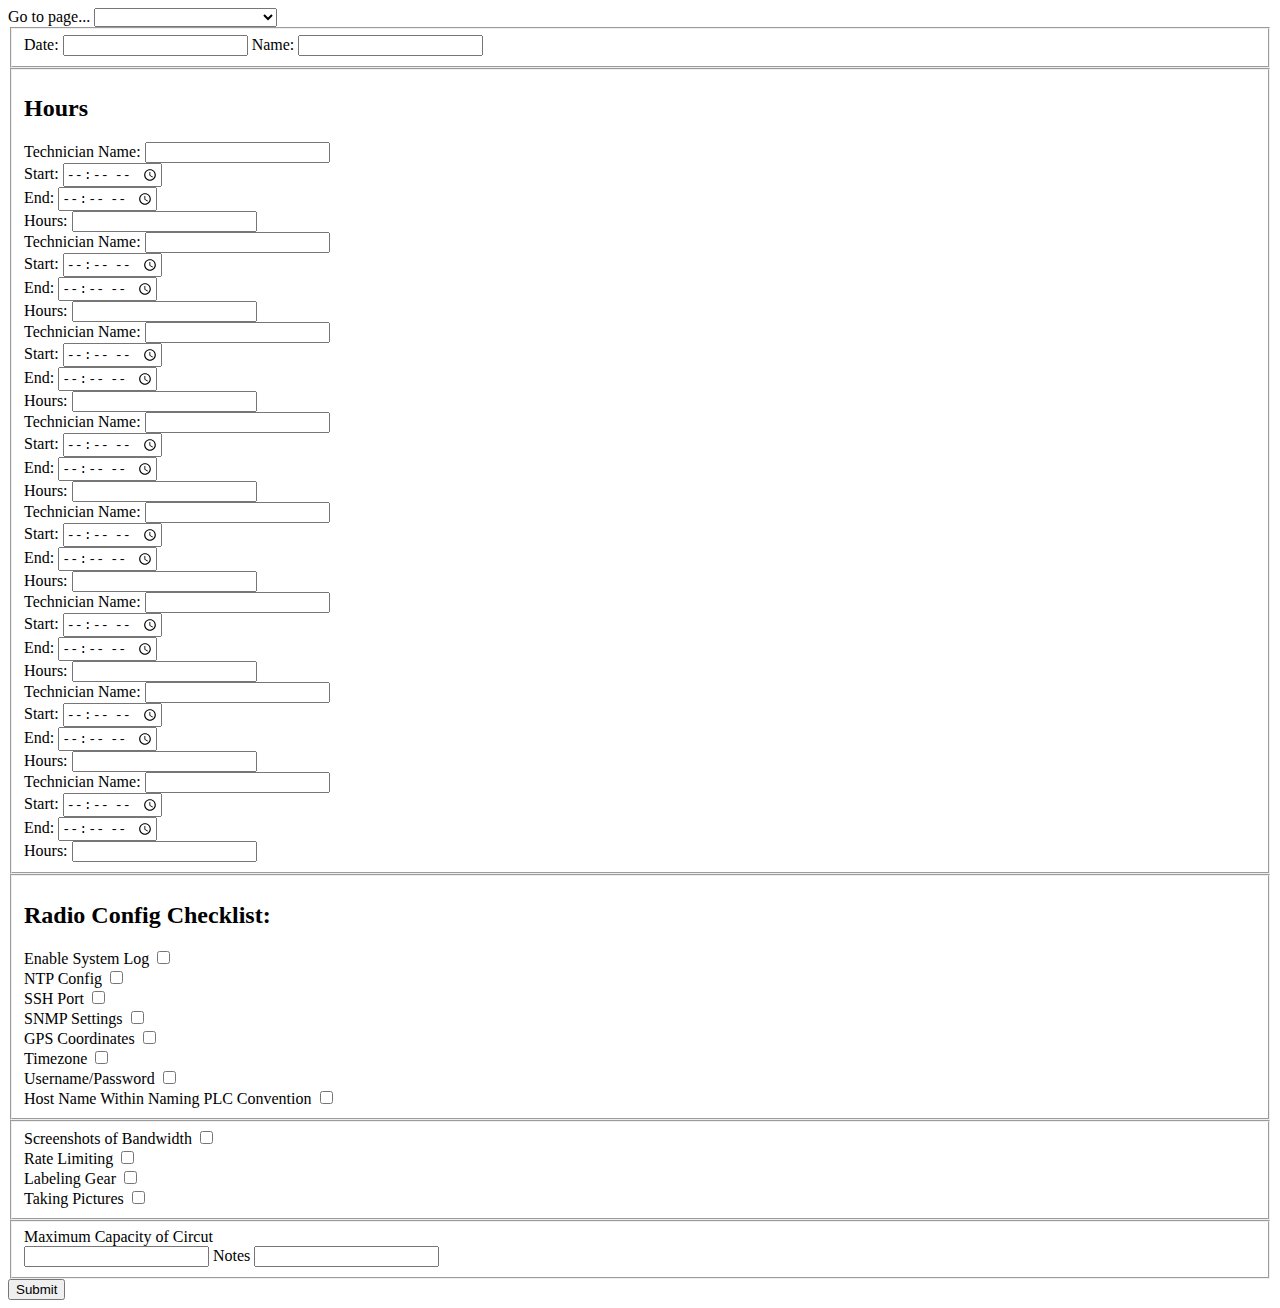
==== commit a07a2110: "Add files via upload" ====
--- a/cpe.html
+++ b/cpe.html
@@ -1,83 +1,7 @@
 <!DOCTYPE html>
 <head>
 	<title>CPE Install</title>
-	<style>
-		body, html {
-			background-color: #C5C5C5;
-			font-family: sans-serif;
-		}
-		body, html, label, input, select {
-			font-size: 6vh;
-		}
-		fieldset {
-			width: 100%;
-			border: none;
-			padding: 0;
-			margin: 0;
-		}
-		label {
-			display: block;
-		}
-		input[type=checkbox] {
-			outline: none;
-			width: 58px;
-			height: 23px;
-			font-size: 11px;
-			line-height: 2;
-			display: block;
-			font-weight: bold;
-			border-radius: 3px;
-			border: 1px solid #B9B9B9;
-			-webkit-appearance: none;
-			background-image: -webkit-gradient( 
-				linear, left top, left bottom,
-				color-stop(0, #E8E8E8),
-				color-stop(0.5, #E8E8E8),
-				color-stop(0.5, #FDFDFD),
-				color-stop(1, #FDFDFD)
-			);
-			box-shadow: 0px 1px 2px #AFAFAF inset;
-			color: #7F7F7F;
-		}
-		input[type=checkbox]:checked {
-			background-image: -webkit-gradient( 
-				linear, left top, left bottom,
-				color-stop(0, #36F87E),
-				color-stop(0.5, #36F87E),
-				color-stop(0.5, #66F87E),
-				color-stop(1, #66F87E)
-			);
-			box-shadow: 0px 1px 2px #14A349 inset;
-			color: #fff;
-			text-shadow: 0px -1px 1px #000;
-			border: 1px solid #99E8B9;
-		}
-		input[type=checkbox]:before {
-			content: 'NO';
-			border-radius: 3px;
-			border-top: 1px solid #F7F7F7;
-			border-right: 1px solid #999999;
-			border-bottom: 1px solid: #BABABA;
-			border-left: 1px solid #BDBDBD;
-			background-image: -webkit-gradient( 
-				linear, left top, left bottom,
-				color-stop(0, #D8D8D8),
-				color-stop(1, #FBFBFB)
-			);
-			height: 20px;
-			width: 22px;
-			display: inline-block;
-			text-indent: 27px;
-		}
-		input[type=checkbox]:checked:before {
-			content: 'YES';
-			text-indent: -25px;
-			margin-left: 33px;
-		}
-		input {
-			width: 100%;
-		}
-	</style>
+	<link rel="stylesheet" href="http://66.6.115.212/pm_packetlayer/app.css">
 </head>
 <body>
 	Go to page...
@@ -91,8 +15,9 @@
 		<option value="cpe.html">CPE Installation</option>
 		<option value="distribution.html">Distribution Site Installation</option>
 		<option value="post.html">Post Installation</option>
+		<option value="index.html">Index</option>
     	</select>
-	<form action="submitCPE.php" method="post" name="cpe">
+	<form action="http://66.6.115.212/pm_packetlayer/submitCPE.php" method="post" name="cpe">
 		<input type="hidden" name="vl1" value="1">
 		<fieldset id="opener">
 			<label>Date:</label>
